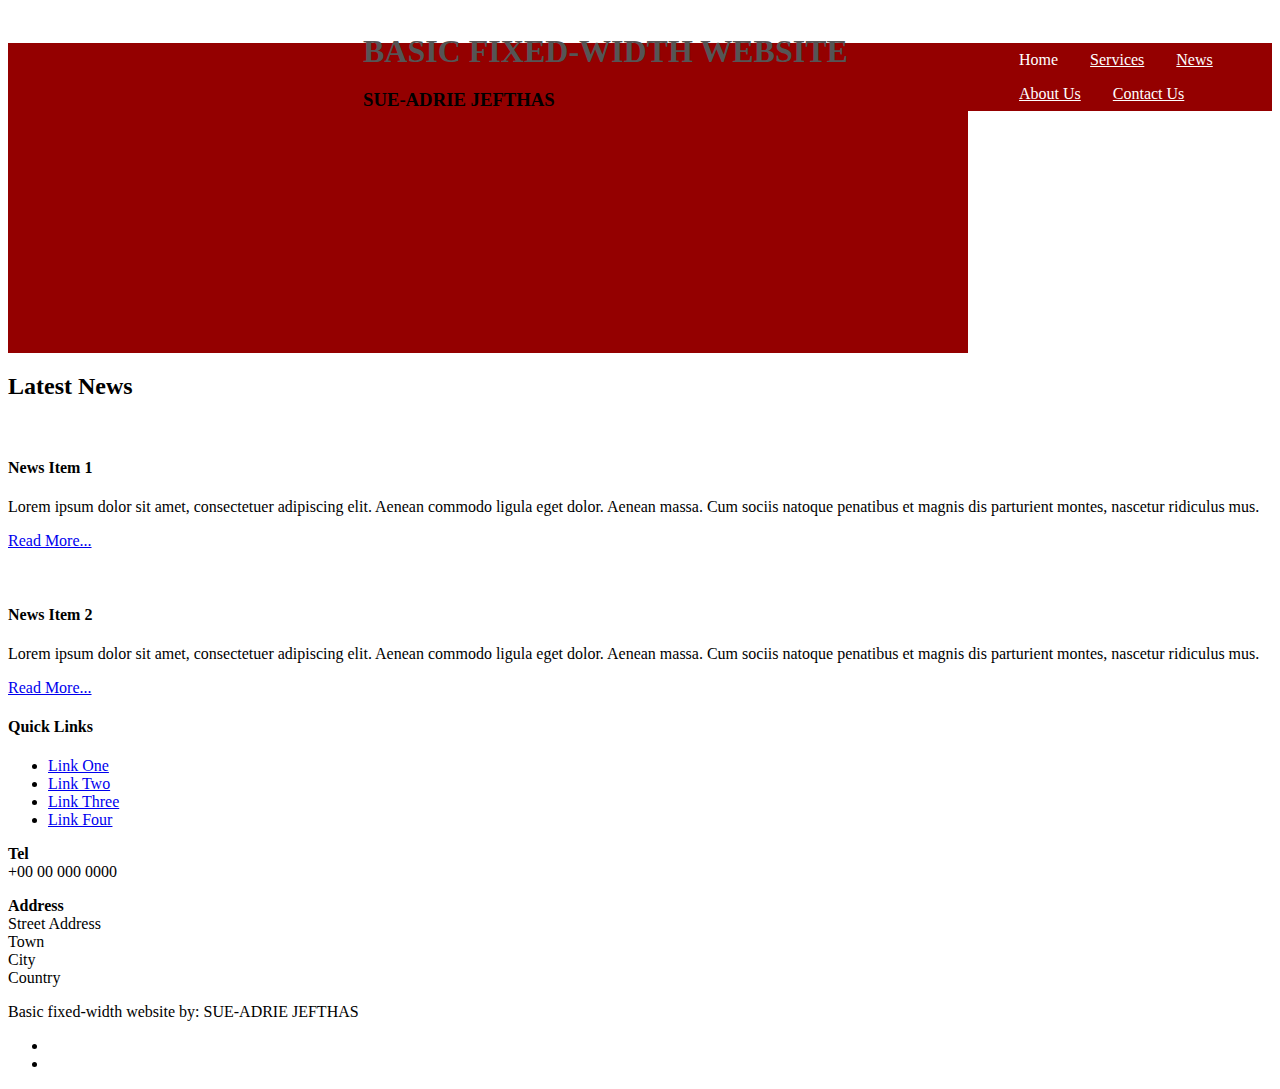
==== index.html @ 8bbf03c3 "Initial fles loaded via upload" ====
<!DOCTYPE html>
<html lang="en">
<head>
	<title>Basic Fixed-Width Website | Sue-Adrie</title>
	<style>
		header {padding: 25px 15px 10px 15px;}
		.mainImg {background: #940000 url("img/intro-2-lg.jpg") no-repeat; width: 960px; height: 242px;}
		img {width: 100%; height: auto;}
		#logo-img {width: 290px; float: left; padding-right: 50px;}
		#title {width: 640px; float: left;}
		h1 {color: #555555;	padding: 0;	margin: 0;}
		nav {background-color: #940000;	padding-left: 0; padding-right: 0;}
		#nav-links {list-style-type: none; margin: 0; padding-left: 0; overflow: hidden;}
		#nav-links li {float:left; padding:0;}
		#nav-links li a, .no-active {display:block;color: #ffffff; text-align: center; height: 100%; padding: 8px 16px;}
		#nav-links li a:hover:not(.active) {background-color: #e8e5e5; color: #940000;}		
	</style>
	<link href="css/styles.css" rel="stylesheet">
	<link href="http://weloveiconfonts.com/api/?family=entypo" rel="stylesheet" type="text/css">
</head>
<body>
	<div class="container">
		<header>
			<div id="logo-img">
				<a href="index.html"><img src="img/logo-3.png" alt=""></a>
			</div>
			<div id="title">
				<h1>BASIC FIXED-WIDTH WEBSITE</h1>
				<h3>SUE-ADRIE JEFTHAS</h3>
			</div>
			<div class="clear"></div>
		</header>
		<nav>	
			<ul id="nav-links">
				<li><span class="no-active">Home</span></li>
				<li><a href="services.html">Services</a></li>
				<li><a href="news.html">News</a></li>
				<li><a href="about.html">About Us</a></li>
				<li><a href="contact.html">Contact Us</a></li>
			</ul>
		</nav>
		<div class="mainImg">
		</div>
		<div class="content-wrapper">
			<h2>Latest News</h2>
			<main class="fixed-col-8">
				<div class="news-content">
					<div class="news-item-image">
						<img src="img/thumbnail-1-1.jpg" alt="">
					</div>
					<div class="news-item-text">
						<h4>News Item 1</h4>
						<p>Lorem ipsum dolor sit amet, consectetuer adipiscing elit. Aenean commodo ligula eget dolor. Aenean massa. Cum sociis natoque penatibus et magnis dis parturient montes, nascetur ridiculus mus.</p>
						<p><a href="news-item-1.html">Read More...</a></p>
					</div>
					<div class="clear"></div>
				</div><!--news-content-->
				<div class="news-content">
					<div class="news-item-image">
						<img src="img/thumbnail-2-1.jpg" alt="">
					</div>
					<div class="news-item-text">
						<h4>News Item 2</h4>
						<p>Lorem ipsum dolor sit amet, consectetuer adipiscing elit. Aenean commodo ligula eget dolor. Aenean massa. Cum sociis natoque penatibus et magnis dis parturient montes, nascetur ridiculus mus.</p>
						<p><a href="news-item-2.html">Read More...</a></p>
					</div>
					<div class="clear"></div>
				</div><!--news-item-row-->
			</main>
			<aside>
				<div id="quick-links-wrapper">
					<h4>Quick Links</h4>
					<ul id="quick-links">
						<li><a href="#">Link One</a></li>
						<li><a href="#">Link Two</a></li>
						<li><a href="#">Link Three</a></li>
						<li><a href="#">Link Four</a></li>
					</ul>
				</div><!--quick-links-wrapper-->
				<div id="contact">
					<p>
						<strong>Tel</strong><br>
						+00 00 000 0000
					</p>
					<p>
						<strong>Address</strong><br>
						Street Address<br>
						Town<br>
						City<br>
						Country
					</p>
				</div><!--contact-->
			</aside>
			<div class="clear"></div>
		</div><!--content-wrapper-->
		<footer>
			<div id="footer-text">
				<p>Basic fixed-width website by: SUE-ADRIE JEFTHAS</p>
			</div>
			<div id="footer-social-media">
				<ul class="social-icons">
				  <li><a href="#"><span class="entypo-facebook-circled"</span></a></li>
				  <li><a href="#"><span class="entypo-twitter-circled"></span></a></li>
				</ul>
			</div>
			<div class="clear"></div>
		</footer>
	</div><!--container-->
</body>
</html>
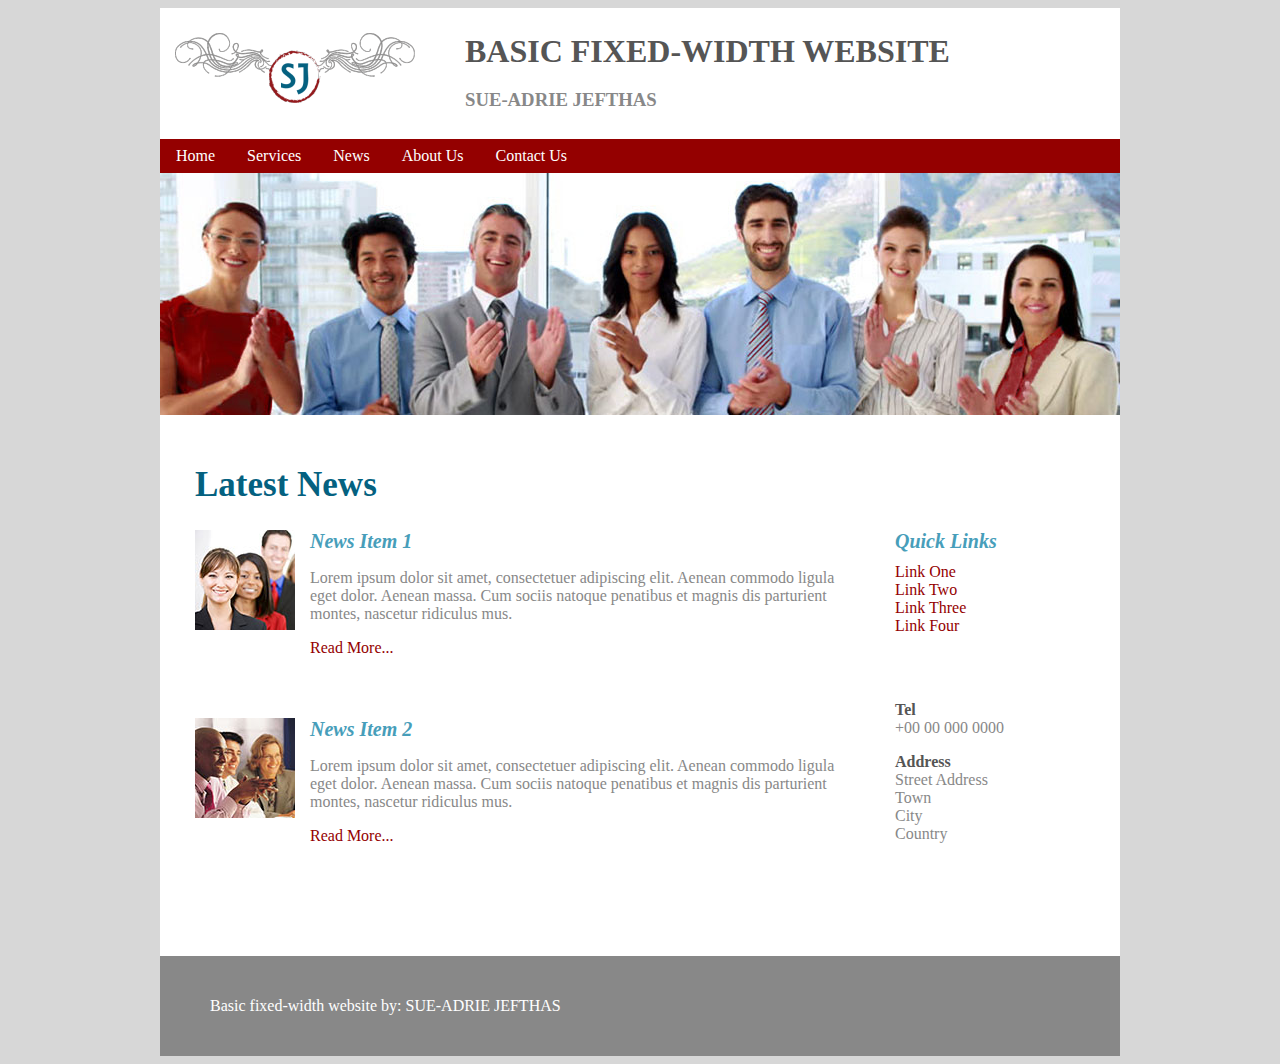
==== commit 919ed7e6: "Update index.html" ====
--- a/index.html
+++ b/index.html
@@ -4,7 +4,7 @@
 	<title>Basic Fixed-Width Website | Sue-Adrie</title>
 	<style>
 		header {padding: 25px 15px 10px 15px;}
-		.mainImg {background: #940000 url("img/intro-2-lg.jpg") no-repeat; width: 960px; height: 242px;}
+		.mainImg {background: #940000 url("img/intro-optimised.jpg") no-repeat; width: 960px; height: 242px;}
 		img {width: 100%; height: auto;}
 		#logo-img {width: 290px; float: left; padding-right: 50px;}
 		#title {width: 640px; float: left;}
@@ -22,7 +22,7 @@
 	<div class="container">
 		<header>
 			<div id="logo-img">
-				<a href="index.html"><img src="img/logo-3.png" alt=""></a>
+				<a href="index.html"><img src="img/logo-3-optimised.png" alt=""></a>
 			</div>
 			<div id="title">
 				<h1>BASIC FIXED-WIDTH WEBSITE</h1>
@@ -46,7 +46,7 @@
 			<main class="fixed-col-8">
 				<div class="news-content">
 					<div class="news-item-image">
-						<img src="img/thumbnail-1-1.jpg" alt="">
+						<img src="img/thumbnail-1-optimised.jpg" alt="">
 					</div>
 					<div class="news-item-text">
 						<h4>News Item 1</h4>
@@ -57,7 +57,7 @@
 				</div><!--news-content-->
 				<div class="news-content">
 					<div class="news-item-image">
-						<img src="img/thumbnail-2-1.jpg" alt="">
+						<img src="img/thumbnail-2-optimised.jpg" alt="">
 					</div>
 					<div class="news-item-text">
 						<h4>News Item 2</h4>
@@ -107,4 +107,4 @@
 		</footer>
 	</div><!--container-->
 </body>
-</html>+</html>
--- a/css/styles.css
+++ b/css/styles.css
@@ -0,0 +1,173 @@
+/* entypo */
+[class*="entypo-"]:before {
+  font-family: 'entypo', sans-serif;
+  font-size: 34px;
+  color: #ffffff;
+}
+
+body {
+	background-color: #d7d7d7;
+	color: #888888;
+}
+
+* {
+	-webkit-box-sizing: border-box;
+	-moz-box-sizing: border-box;
+	box-sizing: border-box;
+}
+
+h3 {
+		padding: 0;
+	}
+
+h2 {
+	font-size: 35px;
+	color: #046180;
+	padding: 0 0 25px 0;
+	margin: 0;
+}
+
+h4 {
+	color: #479eba;
+	font-size: 20px;
+	font-style: italic;
+	margin: 0;
+	padding-bottom: 10px;
+}
+
+a {
+	text-decoration: none;
+	color: #940000;
+}
+
+.clear {
+	clear: both;
+}
+
+.padding {
+	padding-bottom: 35px;
+}
+
+.container {
+	background-color: #ffffff;
+	padding-bottom: 0;
+	width: 960px;
+	margin: auto;
+}
+
+.content-wrapper {
+	padding: 50px 35px;
+}
+
+main {
+	width: 700px;
+	float: left;
+	padding-right: 45px;
+}
+
+.news-content {
+	padding-bottom: 45px;
+	
+}
+
+.news-item-image {
+	width:115px;
+	float:left;
+	padding: 0 15px 0 0;
+}
+
+.news-item-text {
+	width: 525px;
+	float:left;
+}
+
+.news-item-text h4 {
+	padding: 0px;
+}
+
+aside {
+	width: 190px;
+	float: left;
+	padding-right: 10px;
+}
+
+aside strong {
+	color: #555555;
+}
+
+#quick-links-wrapper {
+	padding-bottom: 50px;
+}
+
+#quick-links {
+	padding: 0;
+	margin: 0;
+}
+
+#quick-links li {
+	list-style-type: none;
+}
+
+.quick-links-active {
+	color: #b3b2b2;
+}
+
+.contact-text {
+	width: 300px;
+	float: left;
+	padding-right: 45px;
+}
+
+.contact-form {
+	width: 590px;
+	float: left;
+}
+
+button {
+	background-color: #479eba;
+	color: #ffffff;
+	line-height: 2.5em;
+	width: 100px;
+	border: 0;
+}
+
+footer {
+	padding: 25px 50px;
+	background-color: #888888;
+	color: #ffffff;
+}
+
+#footer-text {
+	width: 430px;
+	float: left;
+	padding: 0;
+	margin: 0;
+}
+
+#footer-social-media {
+	width: 430px;
+	text-align: right;
+	float: left;
+}
+
+.social-icons {
+	list-style-type: none;
+	margin: 0;
+	padding: 0;
+}
+
+.social-icons li {
+	display: inline-block;
+	padding-left: 15px;
+}
+
+input {
+	line-height: 2em;
+}
+
+input, textarea {
+	margin-top: 10px;
+	margin-bottom: 10px;
+	width: 500px;
+	padding-left: 5px;
+}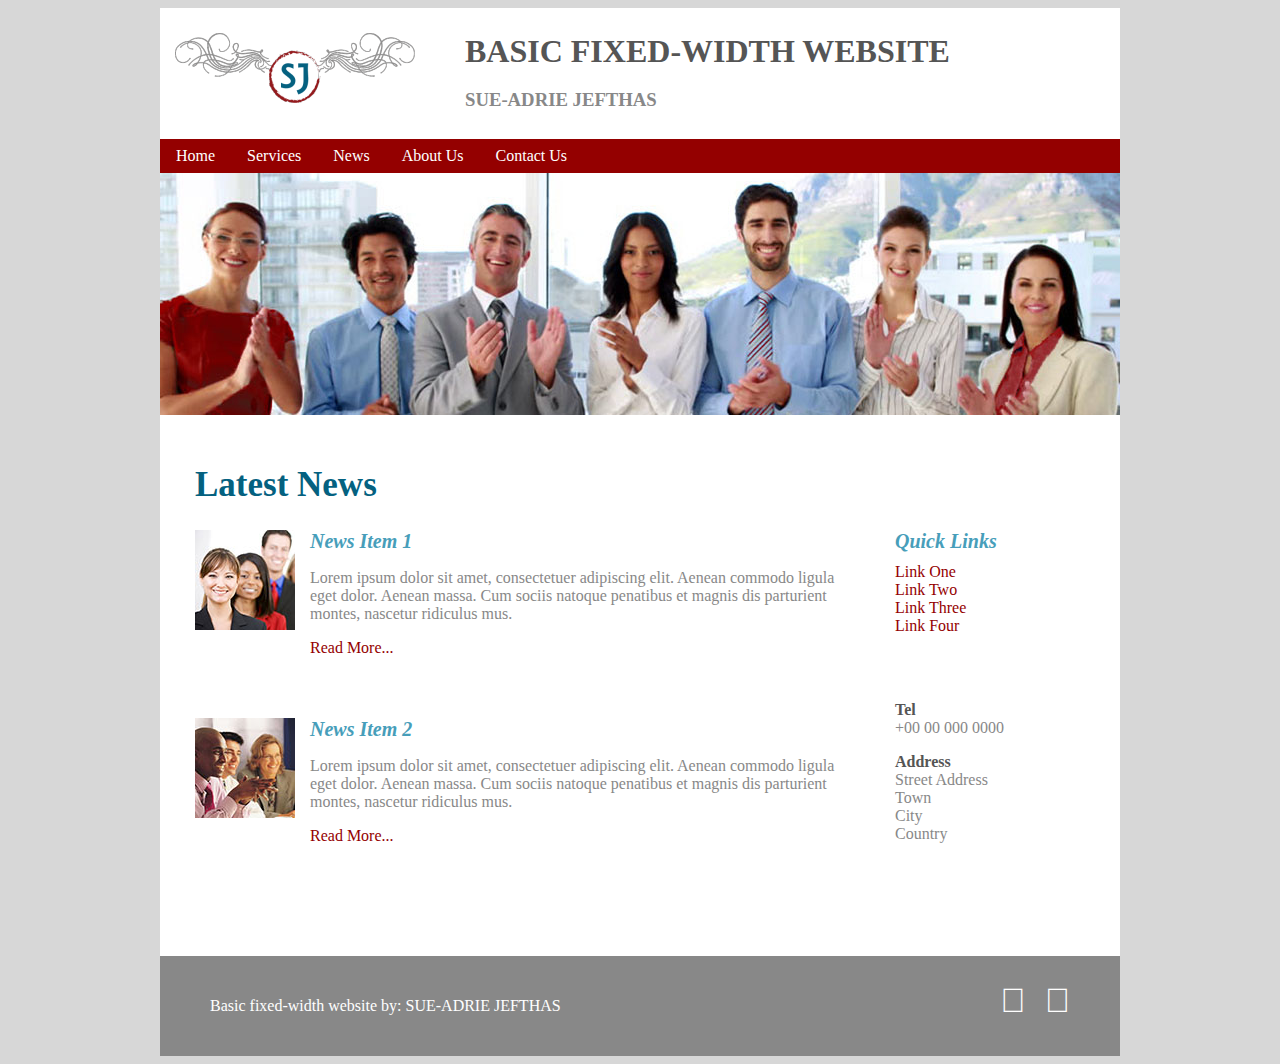
==== commit 1e08765d: "Update index.html" ====
--- a/index.html
+++ b/index.html
@@ -15,8 +15,8 @@
 		#nav-links li a, .no-active {display:block;color: #ffffff; text-align: center; height: 100%; padding: 8px 16px;}
 		#nav-links li a:hover:not(.active) {background-color: #e8e5e5; color: #940000;}		
 	</style>
+	<link href="css/index.css" rel="stylesheet">
 	<link href="css/styles.css" rel="stylesheet">
-	<link href="http://weloveiconfonts.com/api/?family=entypo" rel="stylesheet" type="text/css">
 </head>
 <body>
 	<div class="container">
--- a/css/index.css
+++ b/css/index.css
@@ -0,0 +1,5 @@
+@charset "UTF-8";@font-face{font-family:'entypo';font-style:normal;font-weight:normal;src:url('http://weloveiconfonts.com/api/fonts/entypo/entypo.eot');src:url('http://weloveiconfonts.com/api/fonts/entypo/entypo.eot?#iefix') format('eot'),
+url('http://weloveiconfonts.com/api/fonts/entypo/entypo.woff') format('woff'),
+url('http://weloveiconfonts.com/api/fonts/entypo/entypo.ttf') format('truetype'),
+url('http://weloveiconfonts.com/api/fonts/entypo/entypo.svg#entypo') format('svg');}
+.entypo-note:before{content:"\266a"}.entypo-note-beamed:before{content:"\266b"}.entypo-music:before{content:"\1f3b5"}.entypo-search:before{content:"\1f50d"}.entypo-flashlight:before{content:"\1f526"}.entypo-mail:before{content:"\2709"}.entypo-heart:before{content:"\2665"}.entypo-heart-empty:before{content:"\2661"}.entypo-star:before{content:"\2605"}.entypo-star-empty:before{content:"\2606"}.entypo-user:before{content:"\1f464"}.entypo-users:before{content:"\1f465"}.entypo-user-add:before{content:"\e700"}.entypo-video:before{content:"\1f3ac"}.entypo-picture:before{content:"\1f304"}.entypo-camera:before{content:"\1f4f7"}.entypo-layout:before{content:"\268f"}.entypo-menu:before{content:"\2630"}.entypo-check:before{content:"\2713"}.entypo-cancel:before{content:"\2715"}.entypo-cancel-circled:before{content:"\2716"}.entypo-cancel-squared:before{content:"\274e"}.entypo-plus:before{content:"\2b"}.entypo-plus-circled:before{content:"\2795"}.entypo-plus-squared:before{content:"\229e"}.entypo-minus:before{content:"\2d"}.entypo-minus-circled:before{content:"\2796"}.entypo-minus-squared:before{content:"\229f"}.entypo-help:before{content:"\2753"}.entypo-help-circled:before{content:"\e704"}.entypo-info:before{content:"\2139"}.entypo-info-circled:before{content:"\e705"}.entypo-back:before{content:"\1f519"}.entypo-home:before{content:"\2302"}.entypo-link:before{content:"\1f517"}.entypo-attach:before{content:"\1f4ce"}.entypo-lock:before{content:"\1f512"}.entypo-lock-open:before{content:"\1f513"}.entypo-eye:before{content:"\e70a"}.entypo-tag:before{content:"\e70c"}.entypo-bookmark:before{content:"\1f516"}.entypo-bookmarks:before{content:"\1f4d1"}.entypo-flag:before{content:"\2691"}.entypo-thumbs-up:before{content:"\1f44d"}.entypo-thumbs-down:before{content:"\1f44e"}.entypo-download:before{content:"\1f4e5"}.entypo-upload:before{content:"\1f4e4"}.entypo-upload-cloud:before{content:"\e711"}.entypo-reply:before{content:"\e712"}.entypo-reply-all:before{content:"\e713"}.entypo-forward:before{content:"\27a6"}.entypo-quote:before{content:"\275e"}.entypo-code:before{content:"\e714"}.entypo-export:before{content:"\e715"}.entypo-pencil:before{content:"\270e"}.entypo-feather:before{content:"\2712"}.entypo-print:before{content:"\e716"}.entypo-retweet:before{content:"\e717"}.entypo-keyboard:before{content:"\2328"}.entypo-comment:before{content:"\e718"}.entypo-chat:before{content:"\e720"}.entypo-bell:before{content:"\1f514"}.entypo-attention:before{content:"\26a0"}.entypo-alert:before{content:"\1f4a5'"}.entypo-vcard:before{content:"\e722"}.entypo-address:before{content:"\e723"}.entypo-location:before{content:"\e724"}.entypo-map:before{content:"\e727"}.entypo-direction:before{content:"\27a2"}.entypo-compass:before{content:"\e728"}.entypo-cup:before{content:"\2615"}.entypo-trash:before{content:"\e729"}.entypo-doc:before{content:"\e730"}.entypo-docs:before{content:"\e736"}.entypo-doc-landscape:before{content:"\e737"}.entypo-doc-text:before{content:"\1f4c4"}.entypo-doc-text-inv:before{content:"\e731"}.entypo-newspaper:before{content:"\1f4f0"}.entypo-book-open:before{content:"\1f4d6"}.entypo-book:before{content:"\1f4d5"}.entypo-folder:before{content:"\1f4c1"}.entypo-archive:before{content:"\e738"}.entypo-box:before{content:"\1f4e6"}.entypo-rss:before{content:"\e73a"}.entypo-phone:before{content:"\1f4dE"}.entypo-cog:before{content:"\2699"}.entypo-tools:before{content:"\2692"}.entypo-share:before{content:"\e73c"}.entypo-shareable:before{content:"\e73e"}.entypo-basket:before{content:"\e73d"}.entypo-bag:before{content:"\1f45c'"}.entypo-calendar:before{content:"\1f4c5"}.entypo-login:before{content:"\e740"}.entypo-logout:before{content:"\e741"}.entypo-mic:before{content:"\1f3a4"}.entypo-mute:before{content:"\1f507"}.entypo-sound:before{content:"\1f50a"}.entypo-volume:before{content:"\e742"}.entypo-clock:before{content:"\1f554"}.entypo-hourglass:before{content:"\23f3"}.entypo-lamp:before{content:"\1f4a1"}.entypo-light-down:before{content:"\1f505"}.entypo-light-up:before{content:"\1f506"}.entypo-adjust:before{content:"\25d1"}.entypo-block:before{content:"\1f6ab"}.entypo-resize-full:before{content:"\e744"}.entypo-resize-small:before{content:"\e746"}.entypo-popup:before{content:"\e74c"}.entypo-publish:before{content:"\e74d"}.entypo-window:before{content:"\e74e"}.entypo-arrow-combo:before{content:"\e74f"}.entypo-down-circled:before{content:"\e758"}.entypo-left-circled:before{content:"\e759"}.entypo-right-circled:before{content:"\e75a"}.entypo-up-circled:before{content:"\e75b"}.entypo-down-open:before{content:"\e75c"}.entypo-left-open:before{content:"\e75d"}.entypo-right-open:before{content:"\e75e"}.entypo-up-open:before{content:"\e75f"}.entypo-down-open-mini:before{content:"\e760"}.entypo-left-open-mini:before{content:"\e761"}.entypo-right-open-mini:before{content:"\e762"}.entypo-up-open-mini:before{content:"\e763"}.entypo-down-open-big:before{content:"\e764"}.entypo-left-open-big:before{content:"\e765"}.entypo-right-open-big:before{content:"\e766"}.entypo-up-open-big:before{content:"\e767"}.entypo-down:before{content:"\2b07"}.entypo-left:before{content:"\2b05"}.entypo-right:before{content:"\27a1"}.entypo-up:before{content:"\2b06"}.entypo-down-dir:before{content:"\25be"}.entypo-left-dir:before{content:"\25c2"}.entypo-right-dir:before{content:"\25b8"}.entypo-up-dir:before{content:"\25b4"}.entypo-down-bold:before{content:"\e4b0"}.entypo-left-bold:before{content:"\e4ad"}.entypo-right-bold:before{content:"\e4ae"}.entypo-up-bold:before{content:"\e4af"}.entypo-down-thin:before{content:"\2193"}.entypo-left-thin:before{content:"\2190"}.entypo-right-thin:before{content:"\2192"}.entypo-up-thin:before{content:"\2191"}.entypo-ccw:before{content:"\27f2"}.entypo-cw:before{content:"\27f3"}.entypo-arrows-ccw:before{content:"\1f504"}.entypo-level-down:before{content:"\21b3"}.entypo-level-up:before{content:"\21b0"}.entypo-shuffle:before{content:"\1f500"}.entypo-loop:before{content:"\1f501"}.entypo-switch:before{content:"\21c6"}.entypo-play:before{content:"\25b6"}.entypo-stop:before{content:"\25a0"}.entypo-pause:before{content:"\2389"}.entypo-record:before{content:"\26ab"}.entypo-to-end:before{content:"\23ed"}.entypo-to-start:before{content:"\23ee"}.entypo-fast-forward:before{content:"\23e9"}.entypo-fast-backward:before{content:"\23ea"}.entypo-progress-0:before{content:"\e768"}.entypo-progress-1:before{content:"\e769"}.entypo-progress-2:before{content:"\e76a"}.entypo-progress-3:before{content:"\e76b"}.entypo-target:before{content:"\1f3af"}.entypo-palette:before{content:"\1f3a8"}.entypo-list:before{content:"\e005"}.entypo-list-add:before{content:"\e003"}.entypo-signal:before{content:"\1f4f6"}.entypo-trophy:before{content:"\1f3c6"}.entypo-battery:before{content:"\1f50b"}.entypo-back-in-time:before{content:"\e771"}.entypo-monitor:before{content:"\1f4bb"}.entypo-mobile:before{content:"\1f4f1"}.entypo-network:before{content:"\e776"}.entypo-cd:before{content:"\1f4bf"}.entypo-inbox:before{content:"\e777"}.entypo-install:before{content:"\e778"}.entypo-globe:before{content:"\1f30e"}.entypo-cloud:before{content:"\2601"}.entypo-cloud-thunder:before{content:"\26c8"}.entypo-flash:before{content:"\26a1"}.entypo-moon:before{content:"\263d"}.entypo-flight:before{content:"\2708"}.entypo-paper-plane:before{content:"\e79b"}.entypo-leaf:before{content:"\1f342"}.entypo-lifebuoy:before{content:"\e788"}.entypo-mouse:before{content:"\e789"}.entypo-briefcase:before{content:"\1f4bc"}.entypo-suitcase:before{content:"\e78e"}.entypo-dot:before{content:"\e78b"}.entypo-dot-2:before{content:"\e78c"}.entypo-dot-3:before{content:"\e78d"}.entypo-brush:before{content:"\e79a"}.entypo-magnet:before{content:"\e7a1"}.entypo-infinity:before{content:"\221e"}.entypo-erase:before{content:"\232b"}.entypo-chart-pie:before{content:"\e751"}.entypo-chart-line:before{content:"\1f4c8"}.entypo-chart-bar:before{content:"\1f4ca"}.entypo-chart-area:before{content:"\1f53e"}.entypo-tape:before{content:"\2707"}.entypo-graduation-cap:before{content:"\1f393"}.entypo-language:before{content:"\e752"}.entypo-ticket:before{content:"\1f3ab"}.entypo-water:before{content:"\1f4a6"}.entypo-droplet:before{content:"\1f4a7"}.entypo-air:before{content:"\e753"}.entypo-credit-card:before{content:"\1f4b3"}.entypo-floppy:before{content:"\1f4be"}.entypo-clipboard:before{content:"\1f4cb"}.entypo-megaphone:before{content:"\1f4e3"}.entypo-database:before{content:"\e754"}.entypo-drive:before{content:"\e755"}.entypo-bucket:before{content:"\e756"}.entypo-thermometer:before{content:"\e757"}.entypo-key:before{content:"\1f511"}.entypo-flow-cascade:before{content:"\e790"}.entypo-flow-branch:before{content:"\e791"}.entypo-flow-tree:before{content:"\e792"}.entypo-flow-line:before{content:"\e793"}.entypo-flow-parallel:before{content:"\e794"}.entypo-rocket:before{content:"\1f680"}.entypo-gauge:before{content:"\e7a2"}.entypo-traffic-cone:before{content:"\e7a3"}.entypo-cc:before{content:"\e7a5"}.entypo-cc-by:before{content:"\e7a6"}.entypo-cc-nc:before{content:"\e7a7"}.entypo-cc-nc-eu:before{content:"\e7a8"}.entypo-cc-nc-jp:before{content:"\e7a9"}.entypo-cc-sa:before{content:"\e7aa"}.entypo-cc-nd:before{content:"\e7ab"}.entypo-cc-pd:before{content:"\e7ac"}.entypo-cc-zero:before{content:"\e7ad"}.entypo-cc-share:before{content:"\e7ae"}.entypo-cc-remix:before{content:"\e7af"}.entypo-github:before{content:"\f300"}.entypo-github-circled:before{content:"\f301"}.entypo-flickr:before{content:"\f303"}.entypo-flickr-circled:before{content:"\f304"}.entypo-vimeo:before{content:"\f306"}.entypo-vimeo-circled:before{content:"\f307"}.entypo-twitter:before{content:"\f309"}.entypo-twitter-circled:before{content:"\f30a"}.entypo-facebook:before{content:"\f30c"}.entypo-facebook-circled:before{content:"\f30d"}.entypo-facebook-squared:before{content:"\f30e"}.entypo-gplus:before{content:"\f30f"}.entypo-gplus-circled:before{content:"\f310"}.entypo-pinterest:before{content:"\f312"}.entypo-pinterest-circled:before{content:"\f313"}.entypo-tumblr:before{content:"\f315"}.entypo-tumblr-circled:before{content:"\f316"}.entypo-linkedin:before{content:"\f318"}.entypo-linkedin-circled:before{content:"\f319"}.entypo-dribbble:before{content:"\f31b"}.entypo-dribbble-circled:before{content:"\f31c"}.entypo-stumbleupon:before{content:"\f31e"}.entypo-stumbleupon-circled:before{content:"\f31f"}.entypo-lastfm:before{content:"\f321"}.entypo-lastfm-circled:before{content:"\f322"}.entypo-rdio:before{content:"\f324"}.entypo-rdio-circled:before{content:"\f325"}.entypo-spotify:before{content:"\f327"}.entypo-spotify-circled:before{content:"\f328"}.entypo-qq:before{content:"\f32a"}.entypo-instagrem:before{content:"\f32d"}.entypo-dropbox:before{content:"\f330"}.entypo-evernote:before{content:"\f333"}.entypo-flattr:before{content:"\f336"}.entypo-skype:before{content:"\f339"}.entypo-skype-circled:before{content:"\f33a"}.entypo-renren:before{content:"\f33c"}.entypo-sina-weibo:before{content:"\f33f"}.entypo-paypal:before{content:"\f342"}.entypo-picasa:before{content:"\f345"}.entypo-soundcloud:before{content:"\f348"}.entypo-mixi:before{content:"\f34b"}.entypo-behance:before{content:"\f34e"}.entypo-google-circles:before{content:"\f351"}.entypo-vkontakte:before{content:"\f354"}.entypo-smashing:before{content:"\f357"}.entypo-sweden:before{content:"\f601"}.entypo-db-shape:before{content:"\f600"}.entypo-logo-db:before{content:"\f603"}--- a/css/styles.css
+++ b/css/styles.css
@@ -1,173 +1,32 @@
-/* entypo */
-[class*="entypo-"]:before {
-  font-family: 'entypo', sans-serif;
-  font-size: 34px;
-  color: #ffffff;
-}
-
-body {
-	background-color: #d7d7d7;
-	color: #888888;
-}
-
-* {
-	-webkit-box-sizing: border-box;
-	-moz-box-sizing: border-box;
-	box-sizing: border-box;
-}
-
-h3 {
-		padding: 0;
-	}
-
-h2 {
-	font-size: 35px;
-	color: #046180;
-	padding: 0 0 25px 0;
-	margin: 0;
-}
-
-h4 {
-	color: #479eba;
-	font-size: 20px;
-	font-style: italic;
-	margin: 0;
-	padding-bottom: 10px;
-}
-
-a {
-	text-decoration: none;
-	color: #940000;
-}
-
-.clear {
-	clear: both;
-}
-
-.padding {
-	padding-bottom: 35px;
-}
-
-.container {
-	background-color: #ffffff;
-	padding-bottom: 0;
-	width: 960px;
-	margin: auto;
-}
-
-.content-wrapper {
-	padding: 50px 35px;
-}
-
-main {
-	width: 700px;
-	float: left;
-	padding-right: 45px;
-}
-
-.news-content {
-	padding-bottom: 45px;
-	
-}
-
-.news-item-image {
-	width:115px;
-	float:left;
-	padding: 0 15px 0 0;
-}
-
-.news-item-text {
-	width: 525px;
-	float:left;
-}
-
-.news-item-text h4 {
-	padding: 0px;
-}
-
-aside {
-	width: 190px;
-	float: left;
-	padding-right: 10px;
-}
-
-aside strong {
-	color: #555555;
-}
-
-#quick-links-wrapper {
-	padding-bottom: 50px;
-}
-
-#quick-links {
-	padding: 0;
-	margin: 0;
-}
-
-#quick-links li {
-	list-style-type: none;
-}
-
-.quick-links-active {
-	color: #b3b2b2;
-}
-
-.contact-text {
-	width: 300px;
-	float: left;
-	padding-right: 45px;
-}
-
-.contact-form {
-	width: 590px;
-	float: left;
-}
-
-button {
-	background-color: #479eba;
-	color: #ffffff;
-	line-height: 2.5em;
-	width: 100px;
-	border: 0;
-}
-
-footer {
-	padding: 25px 50px;
-	background-color: #888888;
-	color: #ffffff;
-}
-
-#footer-text {
-	width: 430px;
-	float: left;
-	padding: 0;
-	margin: 0;
-}
-
-#footer-social-media {
-	width: 430px;
-	text-align: right;
-	float: left;
-}
-
-.social-icons {
-	list-style-type: none;
-	margin: 0;
-	padding: 0;
-}
-
-.social-icons li {
-	display: inline-block;
-	padding-left: 15px;
-}
-
-input {
-	line-height: 2em;
-}
-
-input, textarea {
-	margin-top: 10px;
-	margin-bottom: 10px;
-	width: 500px;
-	padding-left: 5px;
-}+[class*="entypo-"]:before{font-family:'entypo', sans-serif;font-size:34px;color:#ffffff;}
+body{background-color:#d7d7d7;color:#888888;}
+*{-webkit-box-sizing:border-box;-moz-box-sizing:border-box;box-sizing:border-box;}
+h3{padding:0;}
+h2{font-size:35px;color:#046180;padding:0 0 25px 0;margin:0;}
+h4{color:#479eba;font-size:20px;font-style:italic;margin:0;padding-bottom:10px;}
+a{text-decoration:none;color:#940000;}
+.clear{clear:both;}
+.padding{padding-bottom:35px;}
+.container{background-color:#ffffff;padding-bottom:0;width:960px;margin:auto;}
+.content-wrapper{padding:50px 35px;}
+main{width:700px;float:left;padding-right:45px;}
+.news-content{padding-bottom:45px;}
+.news-item-image{width:115px;float:left;padding:0 15px 0 0;}
+.news-item-text{width:525px;float:left;}
+.news-item-text h4{padding:0px;}
+aside{width:190px;float:left;padding-right:10px;}
+aside strong{color:#555555;}
+#quick-links-wrapper{padding-bottom:50px;}
+#quick-links{padding:0;margin:0;}
+#quick-links li{list-style-type:none;}
+.quick-links-active{color:#b3b2b2;}
+.contact-text{width:300px;float:left;padding-right:45px;}
+.contact-form{width:590px;float:left;}
+button{background-color:#479eba;color:#ffffff;line-height:2.5em;width:100px;border:0;}
+footer{padding:25px 50px;background-color:#888888;color:#ffffff;}
+#footer-text{width:430px;float:left;padding:0;margin:0;}
+#footer-social-media{width:430px;text-align:right;float:left;}
+.social-icons{list-style-type:none;margin:0;padding:0;}
+.social-icons li{display:inline-block;padding-left:15px;}
+input{line-height:2em;}
+input, textarea{margin-top:10px;margin-bottom:10px;width:500px;padding-left:5px;}